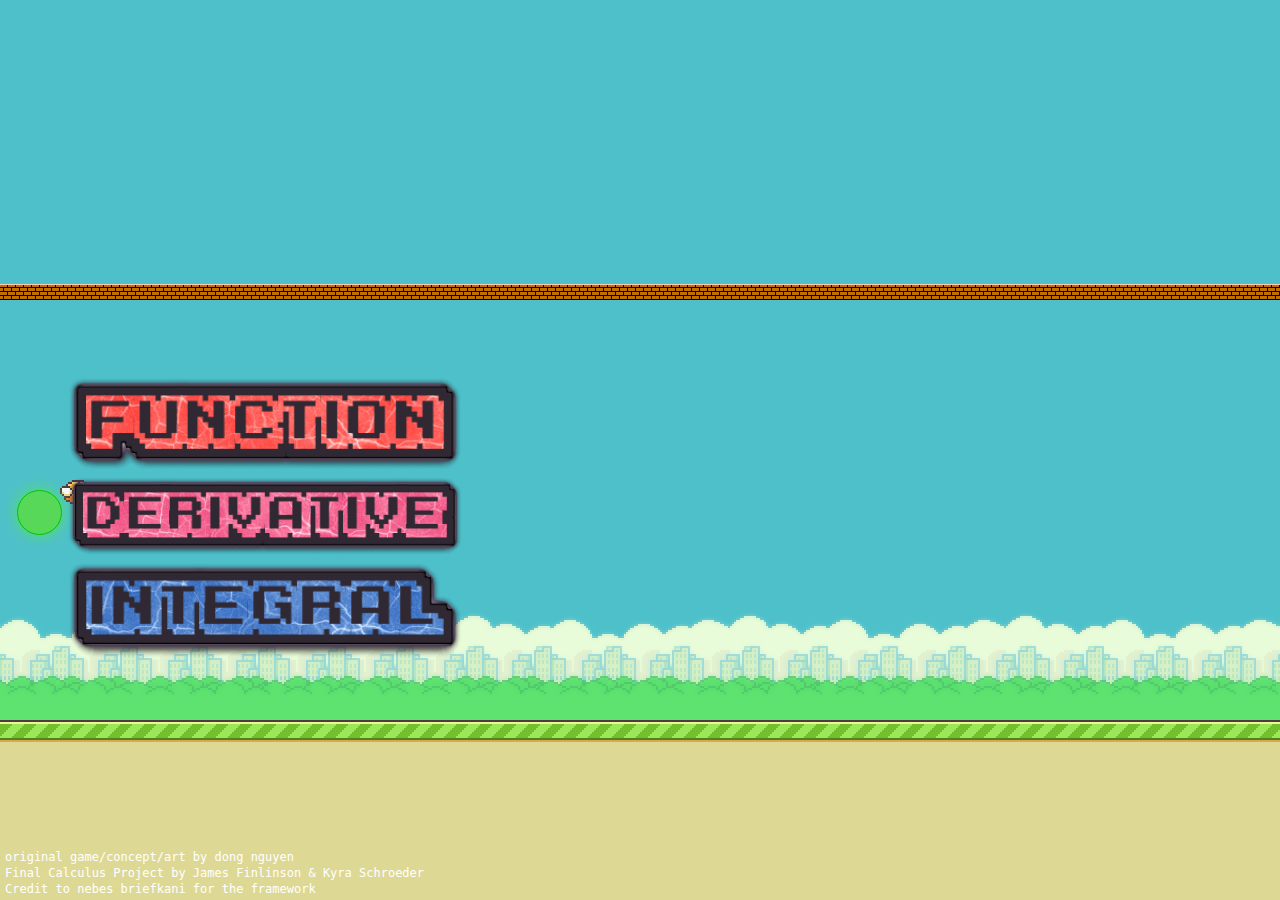
==== calcy-bird/index.html @ 9ada30a4 "imported/modified another project. In working condition" ====
<!DOCTYPE html>
<html lang="en">
<!--
    http://nebezb.com/floppybird/
   Copyright 2014 Nebez Briefkani
   floppybird - index.html
-->

   <head>
      <title>Calculus Flappy Bird</title>

      <!-- Open Graph tags -->
      <meta property="og:title" content="Floppy Bird" />
      <meta property="og:description" content="play floppy bird. a remake of popular game flappy bird using just html/css/js" />
      <meta property="og:type" content="website" />
      <meta property="og:image" content="http://nebez.github.io/floppybird/assets/thumb.png" />
      <meta property="og:url" content="http://nebez.github.io/floppybird/" />
      <meta property="og:site_name" content="Calculus Floppy Bird" />
      
      <!-- Style sheets -->
      <link href="css/reset.css" rel="stylesheet">
      <link href="css/main.css" rel="stylesheet">
   </head>
   <body>
      <div id="gamecontainer">
         <div id="gamescreen">
            <div id="sky" class="animated">
               <div id="flyarea">
                  <input type='range' class='FlappySlider' id='slider'/>
                  <div id="ceiling" class="animated"></div>
                  <!-- This is the flying and pipe area container -->
                  <div id="player" class="bird animated"></div>
                  
                  <div id="bigscore"></div>
                  
                  <div id="splash">
                      <button onclick='startGame(0)' class='button gameMode'><img src="assets/Function.png" alt='Function'/></button>
                      <button onclick='startGame(1)' class='button gameMode'><img src="assets/Derivative.png" alt='Derivative'/></button>
                      <button onclick='startGame(2)' class='button gameMode'><img src="assets/Integral.png" alt='Integral'/></button>
                  </div>
                  
                  <div id="scoreboard">
                     <div id="medal"></div>
                     <div id="currentscore"></div>
                     <div id="highscore"></div>
                     <div id="replay"><img src="assets/replay.png" alt="replay"></div>
                     <button class='button history' onclick='History.viewGraph()'><img src="assets/view.png" alt='View Graph'/></button>
                     <button class='button history' onclick='History.save()'><img src="assets/save.png" alt='Save Data'/></button>
                  </div>
                  
                  <!-- Pipes go here! -->
               </div>
            </div>
            <div id="land" class="animated"><div id="debug"></div></div>
         </div>
      </div>
      <div id="footer">
         <a href="http://www.dotgears.com/">original game/concept/art by dong nguyen</a>
         <a href="">Final Calculus Project by James Finlinson & Kyra Schroeder</a>
         <a href="http://nebezb.com/">Credit to nebes briefkani for the framework</a>
      </div>
      <div class="boundingbox" id="playerbox"></div>
      <div class="boundingbox" id="pipebox"></div>
      
      <script src="js/jquery.min.js"></script>
      <script src="js/jquery.transit.min.js"></script>
      <script src="js/buzz.min.js"></script>
      <script src="js/main.js"></script>
   </body>
</html>
---- calcy-bird/css/main.css ----
/*
   Copyright 2014 Nebez Briefkani
   floppybird - main.css
   
   Licensed under the Apache License, Version 2.0 (the "License");
   you may not use this file except in compliance with the License.
   You may obtain a copy of the License at

       http://www.apache.org/licenses/LICENSE-2.0

   Unless required by applicable law or agreed to in writing, software
   distributed under the License is distributed on an "AS IS" BASIS,
   WITHOUT WARRANTIES OR CONDITIONS OF ANY KIND, either express or implied.
   See the License for the specific language governing permissions and
   limitations under the License.
*/

@-webkit-keyframes animLand {
   0% { background-position: 0px 0px; }
   100% { background-position: -335px 0px; }
}
@-moz-keyframes animLand {
   0% { background-position: 0px 0px; }
   100% { background-position: -335px 0px; }
}
@-o-keyframes animLand {
   0% { background-position: 0px 0px; }
   100% { background-position: -335px 0px; }
}
@keyframes animLand {
   0% { background-position: 0px 0px; }
   100% { background-position: -335px 0px; }
}

@-webkit-keyframes animSky {
   0% { background-position: 0px 100%; }
   100% { background-position: -275px 100%; }
}
@-moz-keyframes animSky {
   0% { background-position: 0px 100%; }
   100% { background-position: -275px 100%; }
}
@-o-keyframes animSky {
   0% { background-position: 0px 100%; }
   100% { background-position: -275px 100%; }
}
@keyframes animSky {
   0% { background-position: 0px 100%; }
   100% { background-position: -275px 100%; }
}

@-webkit-keyframes animBird {
   from { background-position: 0px 0px; }
   to { background-position: 0px -96px; }
}
@-moz-keyframes animBird {
   from { background-position: 0px 0px; }
   to { background-position: 0px -96px; }
}
@-o-keyframes animBird {
   from { background-position: 0px 0px; }
   to { background-position: 0px -96px; }
}
@keyframes animBird {
   from { background-position: 0px 0px; }
   to { background-position: 0px -96px; }
}

@-webkit-keyframes animPipe {
   0% { left: 900px; }
   100% { left: -100px; }
}
@-moz-keyframes animPipe {
   0% { left: 900px; }
   100% { left: -100px; }
}
@-o-keyframes animPipe {
   0% { left: 900px; }
   100% { left: -100px; }
}
@keyframes animPipe {
   0% { left: 900px; }
   100% { left: -100px; }
}

@-webkit-keyframes animCeiling {
   0% { background-position: 0px 0px; }
   100% { background-position: -63px 0px; }
}
@-moz-keyframes animCeiling {
   0% { background-position: 0px 0px; }
   100% { background-position: -63px 0px; }
}
@-o-keyframes animCeiling {
   0% { background-position: 0px 0px; }
   100% { background-position: -63px 0px; }
}
@keyframes animCeiling {
   0% { background-position: 0px 0px; }
   100% { background-position: -63px 0px; }
}


*,
*:before,
*:after {
   /* border box */
   -moz-box-sizing: border-box;
   -webkit-box-sizing: border-box;
   box-sizing: border-box;
   /* gpu acceleration */
   -webkit-transition: translate3d(0,0,0);
   /* select disable */
   -webkit-touch-callout: none;
   -webkit-user-select: none;
   -khtml-user-select: none;
   -moz-user-select: none;
   -ms-user-select: none;
   user-select: none;
}

html,
body {
   height: 100%;
   overflow: hidden;
   font-family: monospace;
   font-size: 12px;
   color: #fff;
}

#gamecontainer {
   position: relative;
   width: 100%;
   height: 100%;
   min-height: 525px;
}

/*
Screen - Game
*/
#gamescreen {
   position: absolute;
   width: 100%;
   height: 100%;
}

#sky {
   position: absolute;
   top: 0;
   width: 100%;
   height: 80%;
   background-image: url('../assets/sky.png');
   background-repeat: repeat-x;
   background-position: 0px 100%;
   background-color: #4ec0ca;
   
   -webkit-animation: animSky 7s linear infinite;
   animation: animSky 7s linear infinite;
}

#flyarea {
   position: absolute;
   bottom: 0;
   height: 420px;
   width: 100%;
}

#ceiling {
   position: absolute;
   top: -16px;
   height: 16px;
   width: 100%;
   background-image: url('../assets/ceiling.png');
   background-repeat: repeat-x;
   
   -webkit-animation: animCeiling 481ms linear infinite;
   animation: animCeiling 481ms linear infinite;
}

#land {
   position: absolute;
   bottom: 0;
   width: 100%;
   height: 20%;
   background-image: url('../assets/land.png');
   background-repeat: repeat-x;
   background-position: 0px 0px;
   background-color: #ded895;
   
   -webkit-animation: animLand 2516ms linear infinite;
   animation: animLand 2516ms linear infinite;
}

#bigscore {
   position: absolute;
   top: 20px;
   left: 150px;
   z-index: 100;
}

#bigscore img {
   display: inline-block;
   padding: 1px;
}

#splash {
   position: absolute;
   opacity: 0;
   top: 75px;
   left: 65px;
   width: 188px;
   height: 170px;
   /*background-image: url('../assets/splash.png');*/
   background-repeat: no-repeat;
}

#scoreboard {
   position: absolute;
   display: none;
   opacity: 0;
   top: 64px;
   left: 43px;
   width: 236px;
   height: 320px;
   background-image: url('../assets/scoreboard.png');
   background-repeat: no-repeat;
   
   z-index: 1000;
}

#medal {
   position: absolute;
   opacity: 0;
   top: 114px;
   left: 32px;
   width: 44px;
   height: 44px;
}

#currentscore {
   position: absolute;
   top: 105px;
   left: 107px;
   width: 104px;
   height: 14px;
   text-align: right;
}

#currentscore img {
   padding-left: 2px;
}

#highscore {
   position: absolute;
   top: 147px;
   left: 107px;
   width: 104px;
   height: 14px;
   text-align: right;
}

#highscore img {
   padding-left: 2px;
}

#replay {
   position: absolute;
   opacity: 0;
   top: 205px;
   left: 61px;
   height: 115px;
   width: 70px;
   cursor: pointer;
}

.boundingbox {
   position: absolute;
   display: none;
   top: 0;
   left: 0;
   width: 0;
   height: 0;
   border: 1px solid red;
}

#player {
   left: 60px;
   top: 200px;
}

.bird {
   position: absolute;
   width: 34px;
   height: 24px;
   background-image: url('../assets/bird.png');
   
   -webkit-animation: animBird 300ms steps(4) infinite;
   animation: animBird 300ms steps(4) infinite;
}

.pipe {
   position: absolute;
   left: -100px;
   width: 52px;
   height: 100%;
   z-index: 10;
   
   -webkit-animation: animPipe 7500ms linear;
   animation: animPipe 7500ms linear;
}

.pipe_upper {
   position: absolute;
   top: 0;
   width: 52px;
   background-image: url('../assets/pipe.png');
   background-repeat: repeat-y;
   background-position: center;
}

.pipe_upper:after {
   content: "";
   position: absolute;
   bottom: 0;
   width: 52px;
   height: 26px;
   background-image: url('../assets/pipe-down.png');
}

.pipe_lower {
   position: absolute;
   bottom: 0;
   width: 52px;
   background-image: url('../assets/pipe.png');
   background-repeat: repeat-y;
   background-position: center;
}

.pipe_lower:after {
   content: "";
   position: absolute;
   top: 0;
   width: 52px;
   height: 26px;
   background-image: url('../assets/pipe-up.png');
}

#footer {
   position: absolute;
   bottom: 3px;
   left: 3px;
}

#footer a,
#footer a:link,
#footer a:visited,
#footer a:hover,
#footer a:active {
   display: block;
   padding: 2px;
   text-decoration: none;
   color: #fff;
}

/*range.css*/
input[type=range].FlappySlider {
   -webkit-appearance: none;
   width: 100%;
   /*margin: 17.35px 0;*/
   position: absolute;
   transform: rotate(90deg);
   left: -167px;
   width: 420px;
   top: 50%;
   z-index: 20;
}
input[type=range].FlappySlider:focus {
  outline: none;
}
input[type=range].FlappySlider::-webkit-slider-runnable-track {
  width: 100%;
  height: 0;
  cursor: pointer;
  box-shadow: 2.1px 2.1px 0px #000000, 0px 0px 2.1px #0d0d0d;
  background: #4ec0ca;
  border-radius: 25px;
  border: 0px solid #010101;
}
input[type=range].FlappySlider::-webkit-slider-thumb {
  box-shadow: 0px 0px 15px #59e459, 0px 0px 0px #6fe86f;
  border: 1px solid #00c20c;
  height: 45px;
  width: 45px;
  border-radius: 50px;
  background: #58d858;
  cursor: pointer;
  -webkit-appearance: none;
  margin-top: -17.35px;
}
input[type=range].FlappySlider:focus::-webkit-slider-runnable-track {
  background: #6dcbd3;
}
input[type=range].FlappySlider::-moz-range-track {
  width: 100%;
  height: 0;
  cursor: pointer;
  box-shadow: 2.1px 2.1px 0px #000000, 0px 0px 2.1px #0d0d0d;
  background: #4ec0ca;
  border-radius: 25px;
  border: 0px solid #010101;
}
input[type=range].FlappySlider::-moz-range-thumb {
  box-shadow: 0px 0px 15px #59e459, 0px 0px 0px #6fe86f;
  border: 1px solid #00c20c;
  height: 45px;
  width: 45px;
  border-radius: 50px;
  background: #58d858;
  cursor: pointer;
}
input[type=range].FlappySlider::-ms-track {
  width: 100%;
  height: 0;
  cursor: pointer;
  background: transparent;
  border-color: transparent;
  color: transparent;
}
input[type=range].FlappySlider::-ms-fill-lower {
  background: #37aeb8;
  border: 0px solid #010101;
  border-radius: 50px;
  box-shadow: 2.1px 2.1px 0px #000000, 0px 0px 2.1px #0d0d0d;
}
input[type=range].FlappySlider::-ms-fill-upper {
  background: #4ec0ca;
  border: 0px solid #010101;
  border-radius: 50px;
  box-shadow: 2.1px 2.1px 0px #000000, 0px 0px 2.1px #0d0d0d;
}
input[type=range].FlappySlider::-ms-thumb {
  box-shadow: 0px 0px 15px #59e459, 0px 0px 0px #6fe86f;
  border: 1px solid #00c20c;
  height: 45px;
  width: 45px;
  border-radius: 50px;
  background: #58d858;
  cursor: pointer;
  height: 0;
}
input[type=range].FlappySlider:focus::-ms-fill-lower {
  background: #4ec0ca;
}
input[type=range].FlappySlider:focus::-ms-fill-upper {
  background: #6dcbd3;
}

/*textcraft.net*/
button.button {
    background: transparent;
    border: none;
    text-align: center;
    transition: background .3s;
    padding: 0px;
}
button.button:hover {
    background: rgba(128, 128, 128, 0.61);
}
#splash button {
    width: 400px;
}
#splash button img {
    width: 100%;
}

#scoreboard .history {
    position: absolute;
    bottom: 0;
    left: 0;
    width: 100px;
    height: 50px;
}
#scoreboard .history + .history {
    right: 0;
    left: initial;
    text-align: right;
}
#scoreboard .history img {
    height: 50px;
    width: 100px;
}
#scoreboard .history + .history img {
    float: right;
}
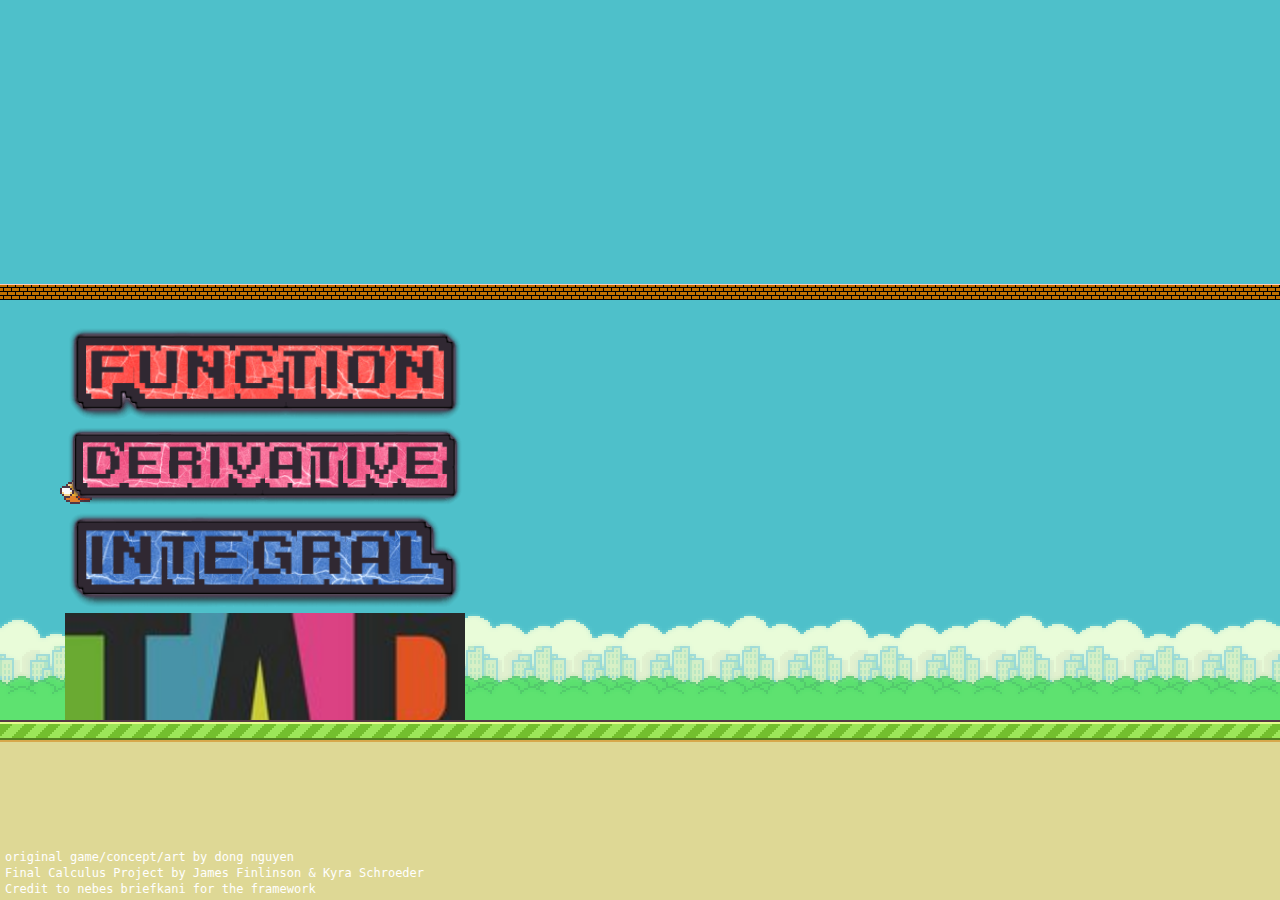
==== commit 508f19cc: "corrected number recordings so they display correctly on the graph. Added Tap mode" ====
--- a/calcy-bird/index.html
+++ b/calcy-bird/index.html
@@ -38,6 +38,7 @@
                       <button onclick='startGame(0)' class='button gameMode'><img src="assets/Function.png" alt='Function'/></button>
                       <button onclick='startGame(1)' class='button gameMode'><img src="assets/Derivative.png" alt='Derivative'/></button>
                       <button onclick='startGame(2)' class='button gameMode'><img src="assets/Integral.png" alt='Integral'/></button>
+                      <button onclick='startGame(3)' class='button gameMode'><img src="assets/tap.jpg" alt='Tap'/></button>
                   </div>
                   
                   <div id="scoreboard">
--- a/calcy-bird/css/main.css
+++ b/calcy-bird/css/main.css
@@ -206,7 +206,7 @@
 #splash {
    position: absolute;
    opacity: 0;
-   top: 75px;
+   top: 25px;
    left: 65px;
    width: 188px;
    height: 170px;
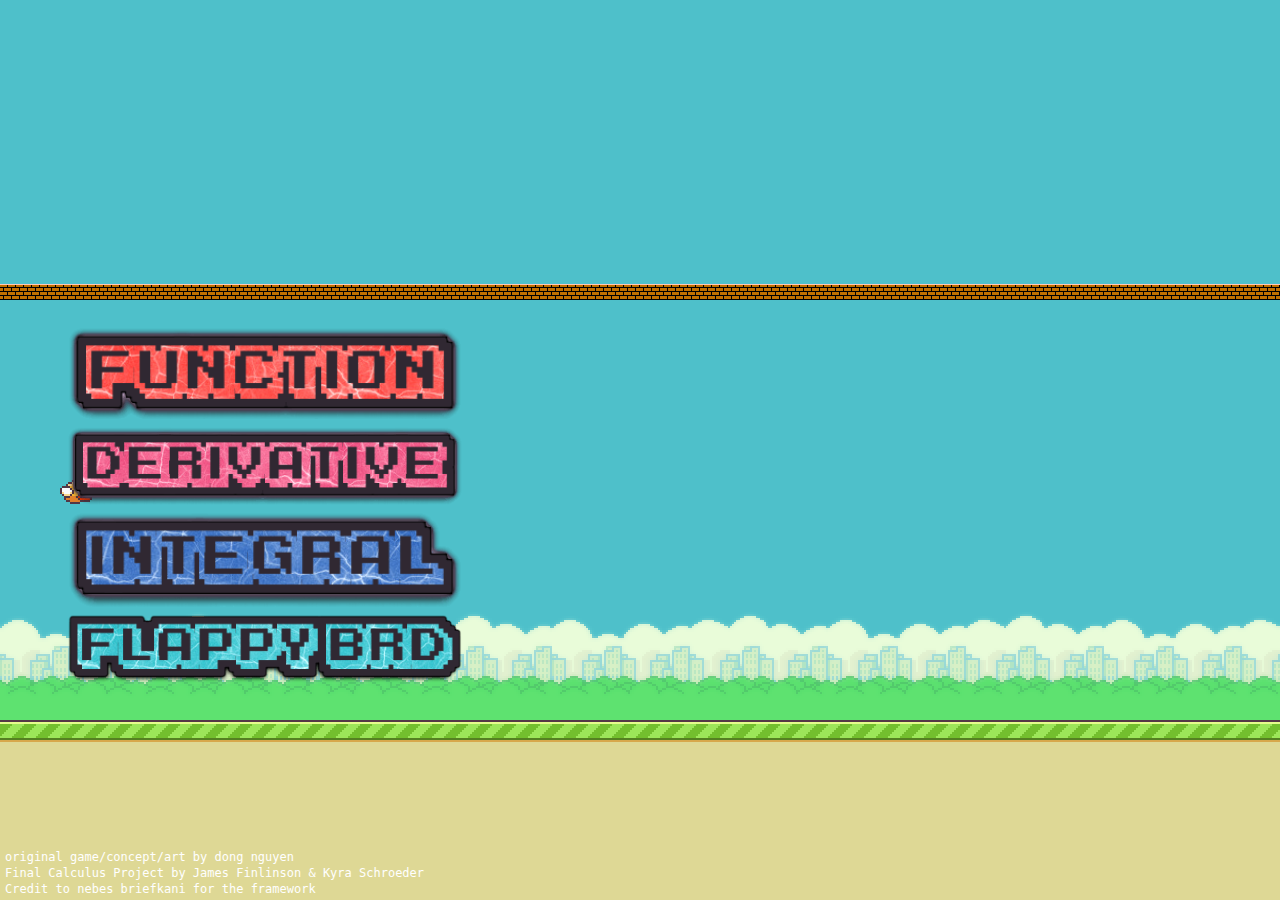
==== commit 685c8e0d: "no known issues. everything operational. Ready for presentation" ====
--- a/calcy-bird/index.html
+++ b/calcy-bird/index.html
@@ -38,7 +38,7 @@
                       <button onclick='startGame(0)' class='button gameMode'><img src="assets/Function.png" alt='Function'/></button>
                       <button onclick='startGame(1)' class='button gameMode'><img src="assets/Derivative.png" alt='Derivative'/></button>
                       <button onclick='startGame(2)' class='button gameMode'><img src="assets/Integral.png" alt='Integral'/></button>
-                      <button onclick='startGame(3)' class='button gameMode'><img src="assets/tap.jpg" alt='Tap'/></button>
+                      <button onclick='startGame(3)' class='button gameMode'><img src="assets/Flappy-Brd.png" alt='Tap'/></button>
                   </div>
                   
                   <div id="scoreboard">
@@ -55,6 +55,11 @@
             </div>
             <div id="land" class="animated"><div id="debug"></div></div>
          </div>
+         <div id="settings">
+            <input type='number' id='updateRate'/>
+            <input type='checkbox' id='altTap'/>
+            <input type='number' id='graphDomainSize'/>
+         </div>
       </div>
       <div id="footer">
          <a href="http://www.dotgears.com/">original game/concept/art by dong nguyen</a>
--- a/calcy-bird/css/main.css
+++ b/calcy-bird/css/main.css
@@ -492,3 +492,15 @@
 #scoreboard .history + .history img {
     float: right;
 }
+
+#settings input[type="number"] {
+    width: 60px;
+}
+#settings {
+    z-index: 10;
+    position: absolute;
+    right: 10px;
+    top: 10px;
+    background: rgba(255, 0, 12, 0.45);
+    padding: 5px;
+}
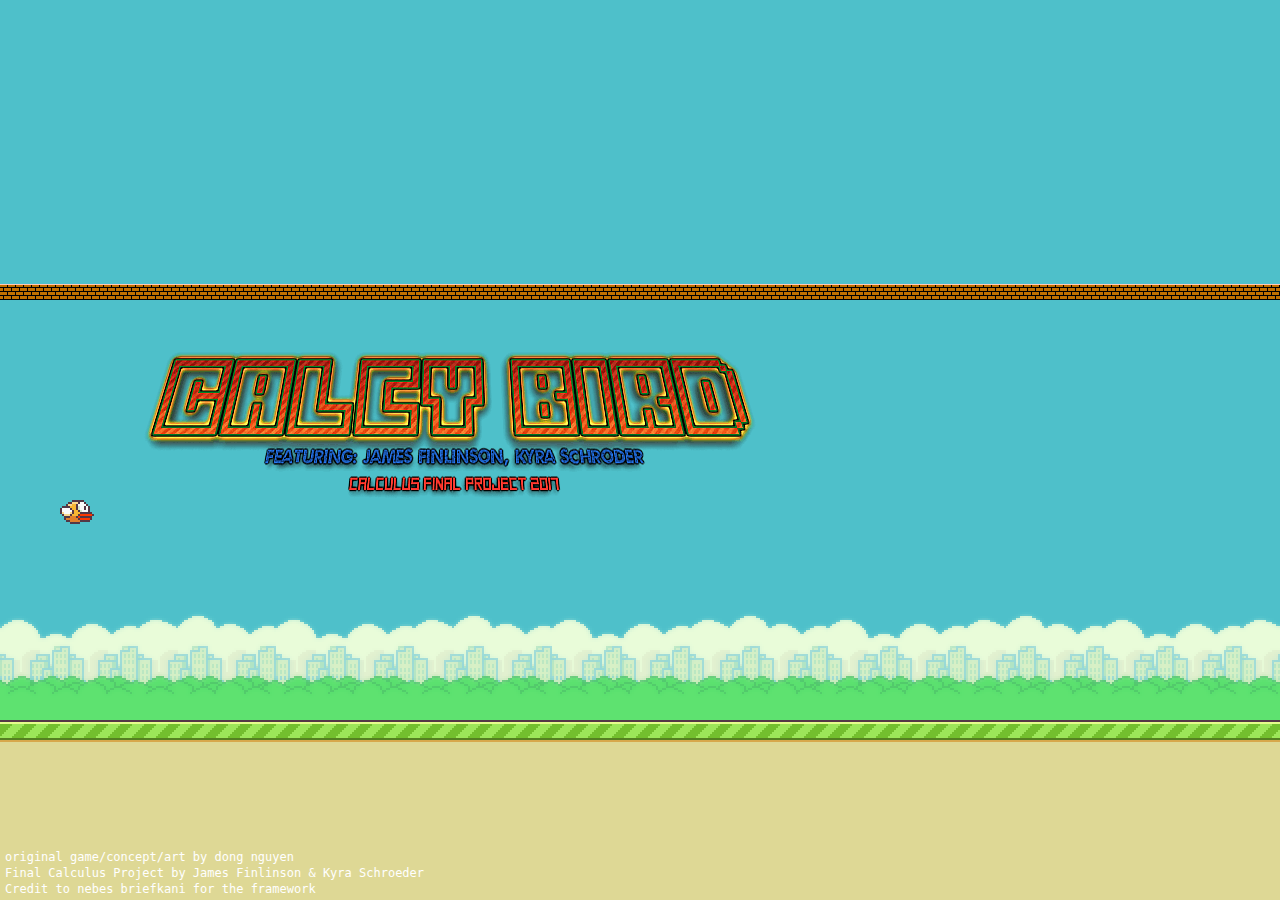
==== commit 3e141a08: "+added title screen" ====
--- a/calcy-bird/index.html
+++ b/calcy-bird/index.html
@@ -40,6 +40,9 @@
                       <button onclick='startGame(2)' class='button gameMode'><img src="assets/Integral.png" alt='Integral'/></button>
                       <button onclick='startGame(3)' class='button gameMode'><img src="assets/Flappy-Brd.png" alt='Tap'/></button>
                   </div>
+                  <div id='title'>
+                     <img src='assets/Calcy-Bird.png' alt='Calcy Bird'/>
+                  </div>
                   
                   <div id="scoreboard">
                      <div id="medal"></div>
--- a/calcy-bird/css/main.css
+++ b/calcy-bird/css/main.css
@@ -504,3 +504,10 @@
     background: rgba(255, 0, 12, 0.45);
     padding: 5px;
 }
+
+#title {
+   position: absolute;
+   top: 30%;
+   left: 140px;
+   transform: translateY(-50%);
+}
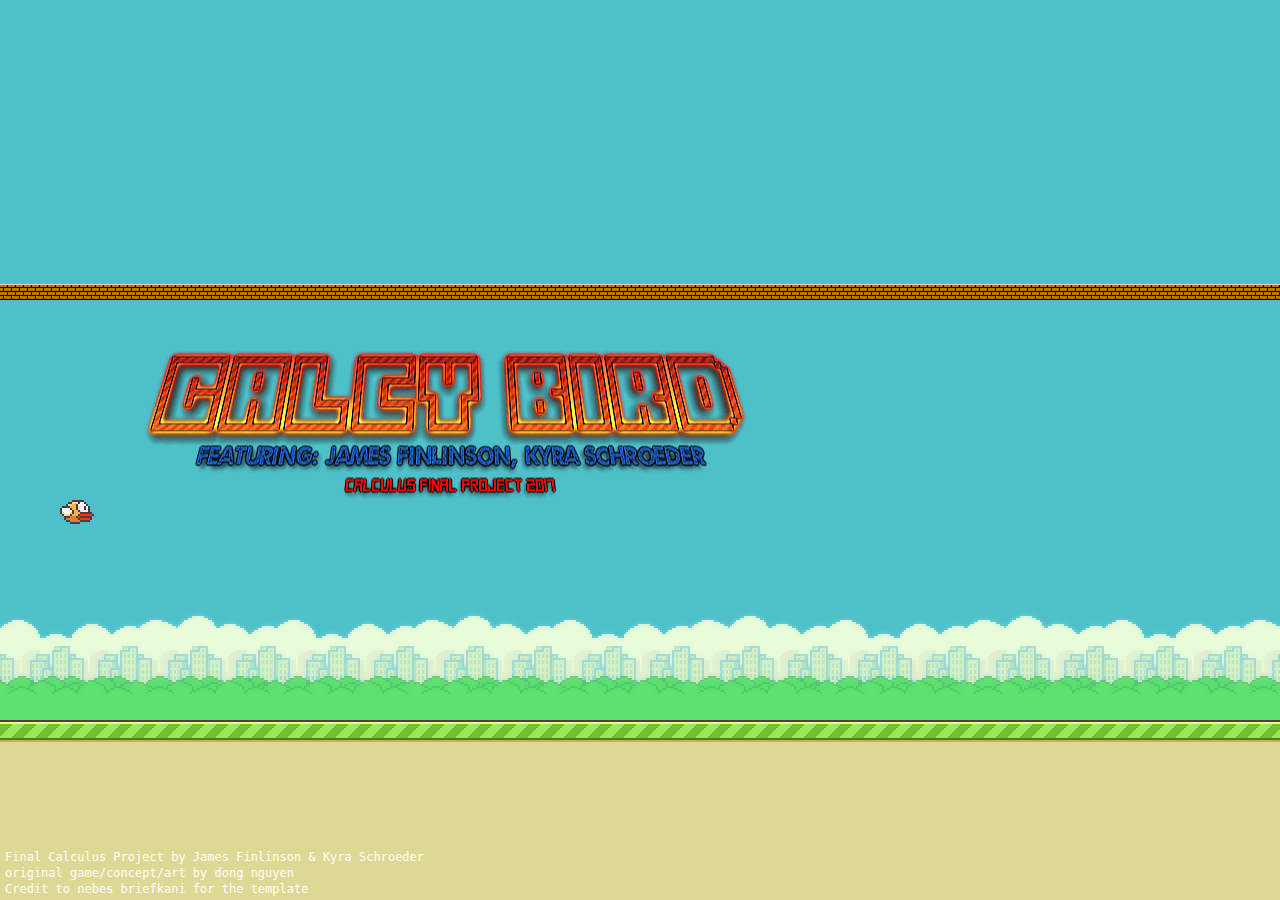
==== commit 5decc4bd: "+graph auto re-draws after window resize, fixed spelling issue, minor optimizations" ====
--- a/calcy-bird/index.html
+++ b/calcy-bird/index.html
@@ -1,10 +1,14 @@
-
 <!DOCTYPE html>
 <html lang="en">
 <!--
-    http://nebezb.com/floppybird/
+   Calculus AB Final Project by James Finlinson 2017
+   
+   Original game design by: Dong Nguyen
+   Template provided by: Nebez Briefkani
+   
+   
+   http://nebezb.com/floppybird/
    Copyright 2014 Nebez Briefkani
-   floppybird - index.html
 -->
 
    <head>
@@ -65,9 +69,9 @@
          </div>
       </div>
       <div id="footer">
+         <a href="segwayv.com">Final Calculus Project by James Finlinson & Kyra Schroeder</a>
          <a href="http://www.dotgears.com/">original game/concept/art by dong nguyen</a>
-         <a href="">Final Calculus Project by James Finlinson & Kyra Schroeder</a>
-         <a href="http://nebezb.com/">Credit to nebes briefkani for the framework</a>
+         <a href="http://nebezb.com/">Credit to nebes briefkani for the template</a>
       </div>
       <div class="boundingbox" id="playerbox"></div>
       <div class="boundingbox" id="pipebox"></div>
